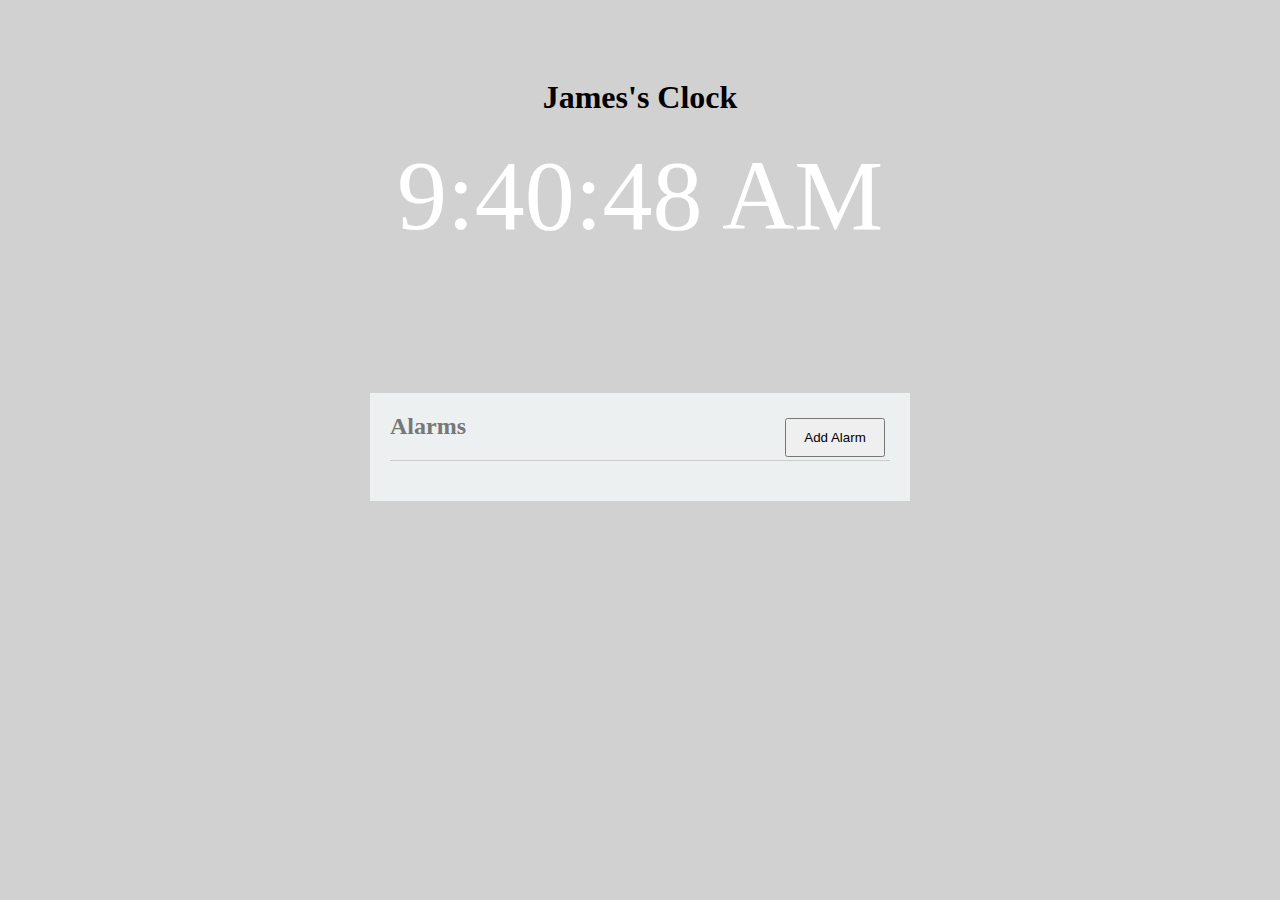
==== index.html @ 3beb3997 "Update for Lab 5 (add alarm implemented)" ====
<!DOCTYPE html>
<html>
	<head>
		<title>Lab 1</title>
		<meta charset="UTF-8">
		<link rel="stylesheet" type="text/css" href="css/index.css">
		<link rel="stylesheet" type="text/css" href="css/alarm.css">
		<script src="https://ajax.googleapis.com/ajax/libs/jquery/1.11.1/jquery.min.js"></script>
		<script src="http://www.parsecdn.com/js/parse-1.3.4.min.js"></script>
	</head>
	<body>
		<div class="content">
			<h1> James's Clock </h1>
			<p id="time"></p>
			<p id="forecastLabel"></p>
			<img id="forecastIcon"/>
		</div>
		<div id="alarmContainer">
    		<div id="alarmHeader" class="flexable">
        		<h2>Alarms</h2>
        		<input type="button" value="Add Alarm" class="button" onclick="showAlarmPopup()"/>
    		</div>
    		<div id="alarms"></div>
		</div>
		<div id="mask" class="hide"></div>
		<div id="popup" class="hide">
    		<h1>Add Alarm</h1>
    		<div id="timeContainer">
	        <select id="hours">
	            <option>01</option>
	            <option>02</option>
	            <option>03</option>
	            <option>04</option>
	            <option>05</option>
	            <option>06</option>
	            <option>07</option>
	            <option>08</option>
	            <option>09</option>
	            <option>10</option>
	            <option>11</option>
	            <option>12</option>
	        </select>
	        <select id="mins">
	            <option>00</option>
	            <option>15</option>
	            <option>30</option>
	            <option>45</option>
	        </select>
	        <select id="ampm">
	            <option>am</option>
	            <option>pm</option>
	        </select>
    		</div>
	    	<input type="text" id="alarmName" placeholder="Alarm Name" />      
    		<div class="flexable">
        		<input type="button" value="Cancel" class="button" onclick="hideAlarmPopup()"/>
        		<input type="button" value="Save Alarm" class="button" onclick="addAlarm()"/>
   		</div>
		</div>
		<script src="js/index.js"></script>
	</body>
</html>
---- css/index.css ----
body {
	background-color: #D1D1D1;
	font-family: "Verdana, Geneva, sans-serif";
}

#time {
	font-size: 100px;
	color: #fff;
	margin: 10px;
}

.content {
	text-align: center;
	padding: 50px;
}

#forecastLabel {
	padding-top: 40px;
}

.cold {
	background-color: #95A5A6;
}

.chilly {
	background-color: #1ABC9C;
}

.nice {
	background-color: #2980B9;
}

.warm {
	background-color: #E67E22;
}

.hot {
	background-color: #E74C3C;
}
---- css/alarm.css ----
h2 {
	color:#777;
	margin-top:0px;
}
.hide {
	display:none;
}
.button {
	display:block;
	margin:10px auto;
	width:100px;
	padding:10px 10px;
}
.flexable {
	display: -webkit-box;
	display: -moz-box;
	display: -ms-flexbox;
	display: -webkit-flex;
	display: flex;
	-webkit-flex-flow: nowrap;
}
.time {
	padding-left: 280px;
}
.name {
	padding-left: 20px;
}
/********** The container that holds the alarm section *********/
#alarmContainer {
	width:500px;
	margin:0px auto;
	background:#ecf0f1;
	color:#777;
	padding:20px;
}
#alarmHeader {
	position:relative;
	border-bottom:1px solid #ccc;
}
#alarmHeader h2 {
	justify-content:flex-end;
}
#alarmHeader input {
	position:absolute;
	right:0px;
	margin:5px;
}
#alarms {
	margin-top:20px;
}
/********** The black transparent mask when adding an alarm clock *********/
#mask {
	position:absolute;
	width:100%;
	height:100%;
	background-color:rgba(0,0,0,0.7);
	top:0;
	left:0;
}
/********** The white popup container when adding an alarm clock *********/
#popup {
	position:absolute;
	top:45%;
	left:0;
	right:0;
	margin-left:auto;
	margin-right:auto;
	width:250px;
	z-index:1;
	background-color:white;
	border:1px solid #ccc;
	border-radius:5px;
	padding:20px;
}
#popup h2 {
	width:100%;
	text-align:left;
	border-bottom:1px solid #ccc;
}
#popup .button {
	margin:0px 10px;
}
#popup #alarmName {
	width:90%;
	font-size:14px;
	margin:10px auto 25px auto;
}
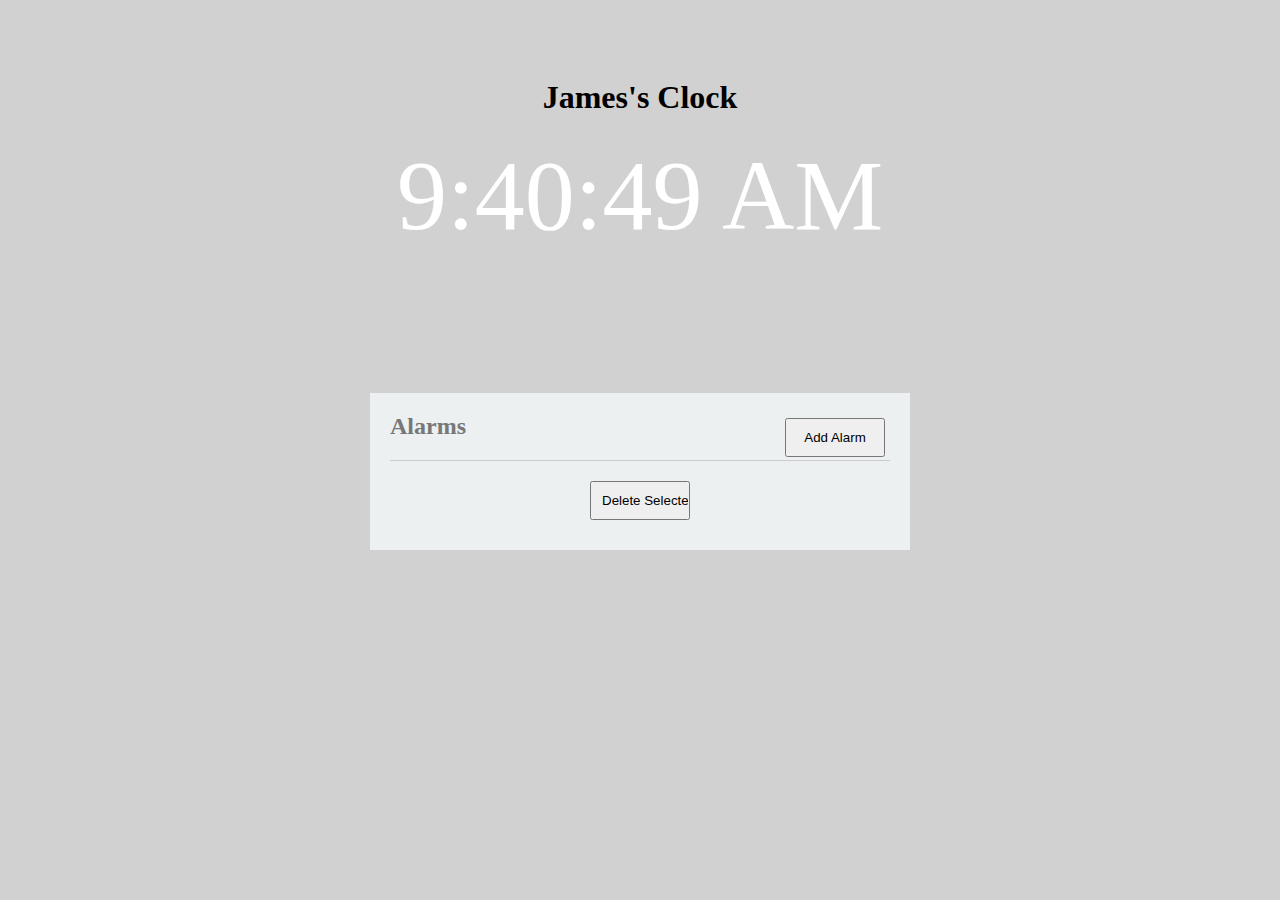
==== commit 5ee77993: "Added delete functionality" ====
--- a/index.html
+++ b/index.html
@@ -21,6 +21,7 @@
         		<input type="button" value="Add Alarm" class="button" onclick="showAlarmPopup()"/>
     		</div>
     		<div id="alarms"></div>
+    		<input type="button" value="Delete Selected" class="button" onclick="getAlarmsToDelete()"/>
 		</div>
 		<div id="mask" class="hide"></div>
 		<div id="popup" class="hide">
--- a/css/alarm.css
+++ b/css/alarm.css
@@ -3,7 +3,7 @@
 	margin-top:0px;
 }
 .hide {
-	display:none;
+	display:none !important;
 }
 .button {
 	display:block;
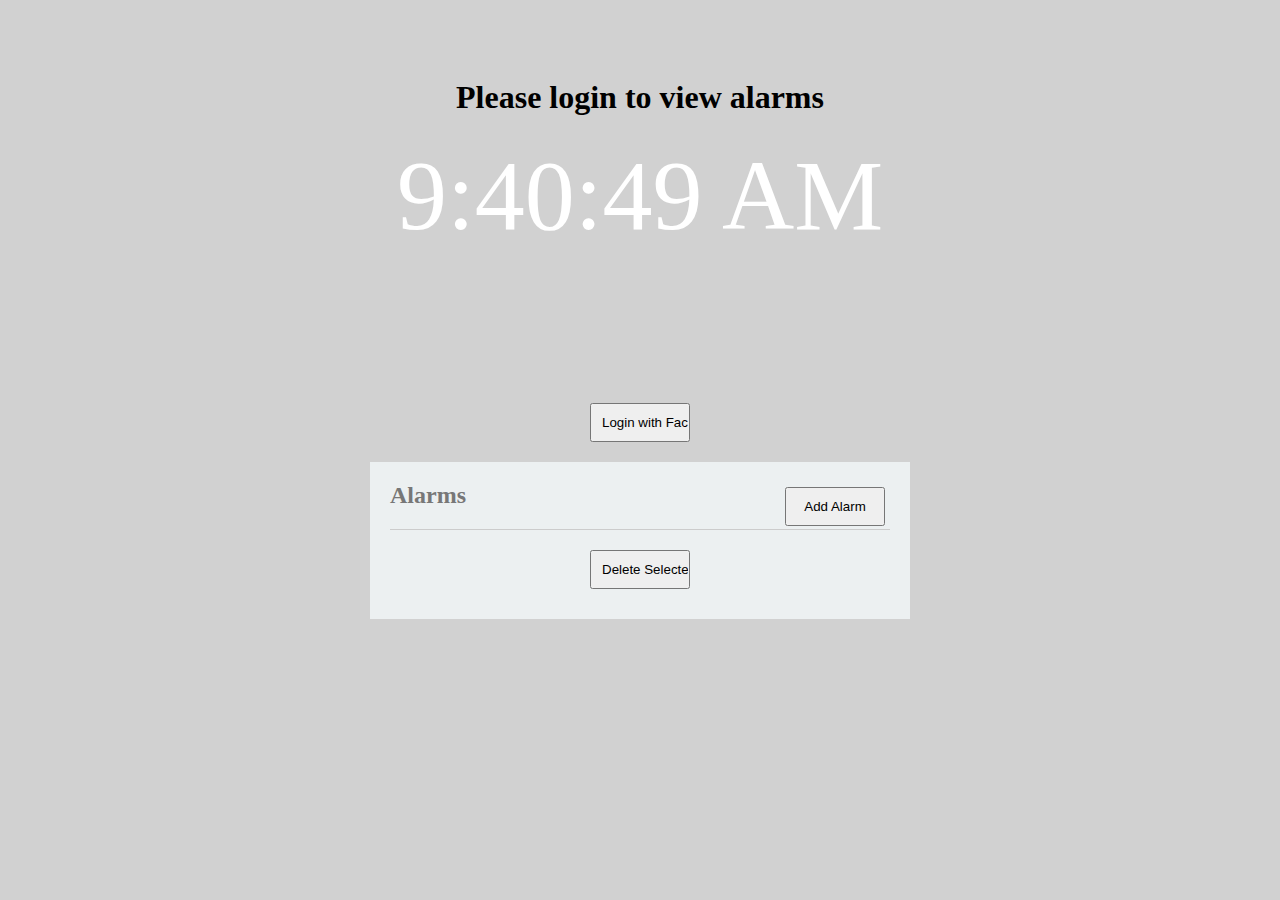
==== commit 62066e72: "Added fb support" ====
--- a/index.html
+++ b/index.html
@@ -9,11 +9,37 @@
 		<script src="http://www.parsecdn.com/js/parse-1.3.4.min.js"></script>
 	</head>
 	<body>
+		<script>
+			window.fbAsyncInit = function() {
+				FB.init({
+					appId      : '429202653911379',
+					xfbml      : true,
+					version    : 'v2.1'
+				});
+
+				FB.getLoginStatus(function(response) {
+					statusChangeCallback(response);
+				});
+			};
+
+			(function(d, s, id){
+				var js, fjs = d.getElementsByTagName(s)[0];
+				if (d.getElementById(id)) {return;}
+				js = d.createElement(s); js.id = id;
+				js.src = "//connect.facebook.net/en_US/sdk.js";
+				fjs.parentNode.insertBefore(js, fjs);
+			}(document, 'script', 'facebook-jssdk'));
+		</script>
 		<div class="content">
-			<h1> James's Clock </h1>
+			<h1 id="clockTitle"> Please login to view alarms </h1>
 			<p id="time"></p>
 			<p id="forecastLabel"></p>
 			<img id="forecastIcon"/>
+		</div>
+		<div class="login">
+			<input id="login" type="button" value="Login with Facebook" class="button"/>
+			<!-- <fb:login-button scope="public_profile,email" onlogin="checkLoginState();">
+			</fb:login-button> -->
 		</div>
 		<div id="alarmContainer">
     		<div id="alarmHeader" class="flexable">
@@ -59,5 +85,6 @@
    		</div>
 		</div>
 		<script src="js/index.js"></script>
+		<script src="js/login.js"></script>
 	</body>
 </html>--- a/css/index.css
+++ b/css/index.css
@@ -36,4 +36,9 @@
 
 .hot {
 	background-color: #E74C3C;
+}
+
+.login {
+	text-align: center;
+	margin-bottom: 20px;
 }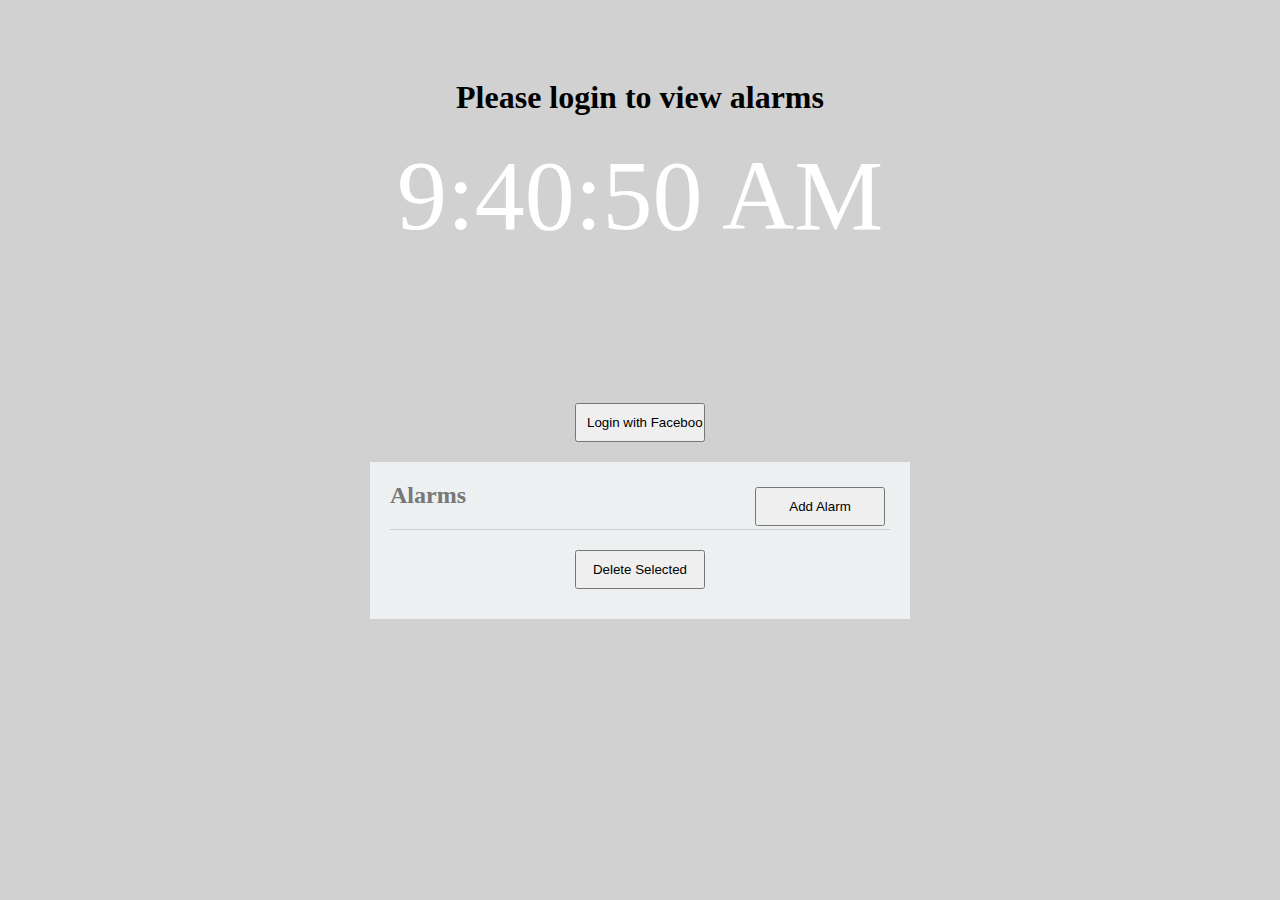
==== commit b0909e91: "Added Add Alarm Experiment" ====
--- a/index.html
+++ b/index.html
@@ -7,6 +7,7 @@
 		<link rel="stylesheet" type="text/css" href="css/alarm.css">
 		<script src="https://ajax.googleapis.com/ajax/libs/jquery/1.11.1/jquery.min.js"></script>
 		<script src="http://www.parsecdn.com/js/parse-1.3.4.min.js"></script>
+		<script src="//cdn.optimizely.com/js/2570600124.js"></script>
 	</head>
 	<body>
 		<script>
--- a/css/alarm.css
+++ b/css/alarm.css
@@ -8,7 +8,7 @@
 .button {
 	display:block;
 	margin:10px auto;
-	width:100px;
+	width:130px;
 	padding:10px 10px;
 }
 .flexable {
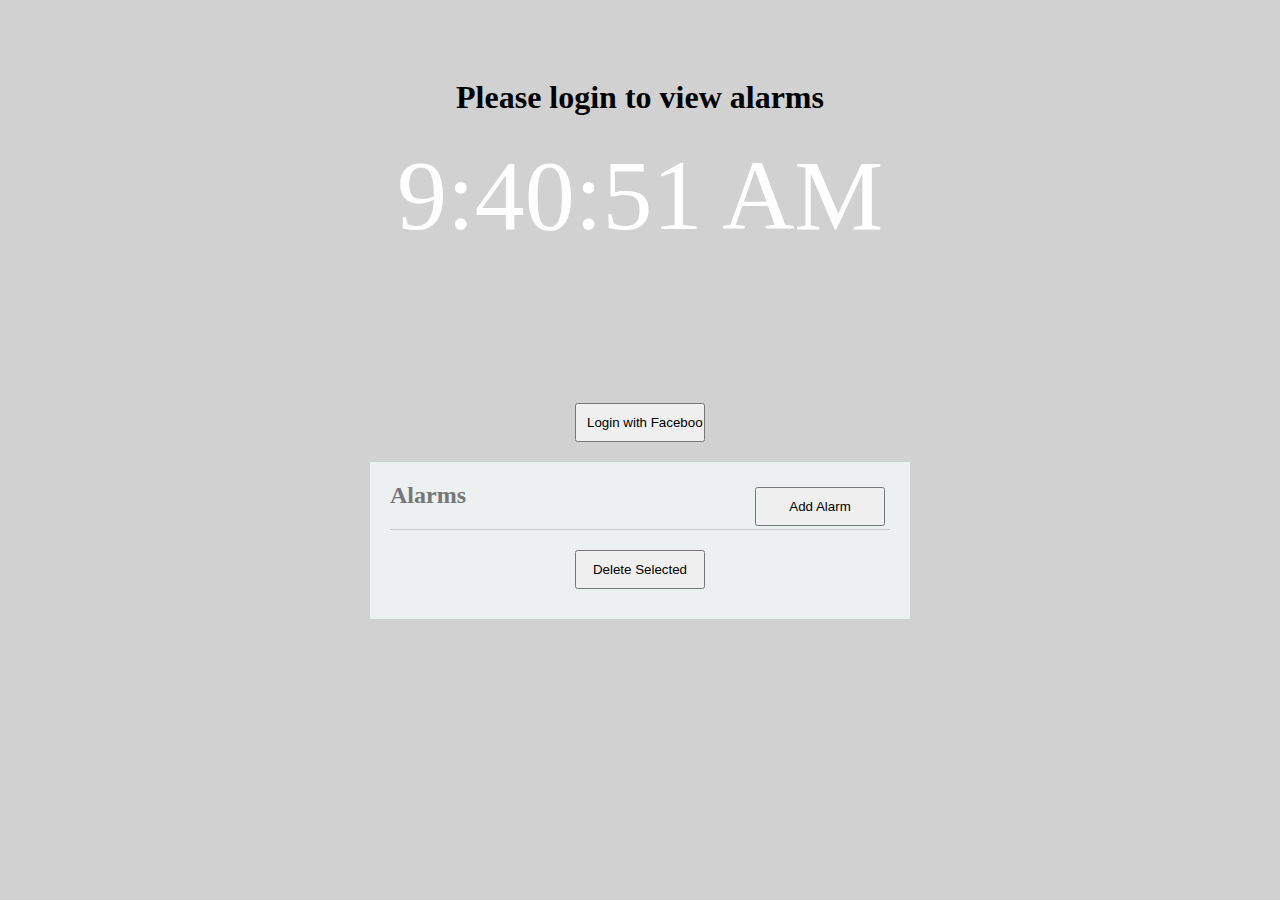
==== commit 05b5f3e2: "Added Save Alarm experiment" ====
--- a/index.html
+++ b/index.html
@@ -7,6 +7,7 @@
 		<link rel="stylesheet" type="text/css" href="css/alarm.css">
 		<script src="https://ajax.googleapis.com/ajax/libs/jquery/1.11.1/jquery.min.js"></script>
 		<script src="http://www.parsecdn.com/js/parse-1.3.4.min.js"></script>
+		<script src="//cdn.optimizely.com/js/2570600124.js"></script>
 		<script src="//cdn.optimizely.com/js/2570600124.js"></script>
 	</head>
 	<body>
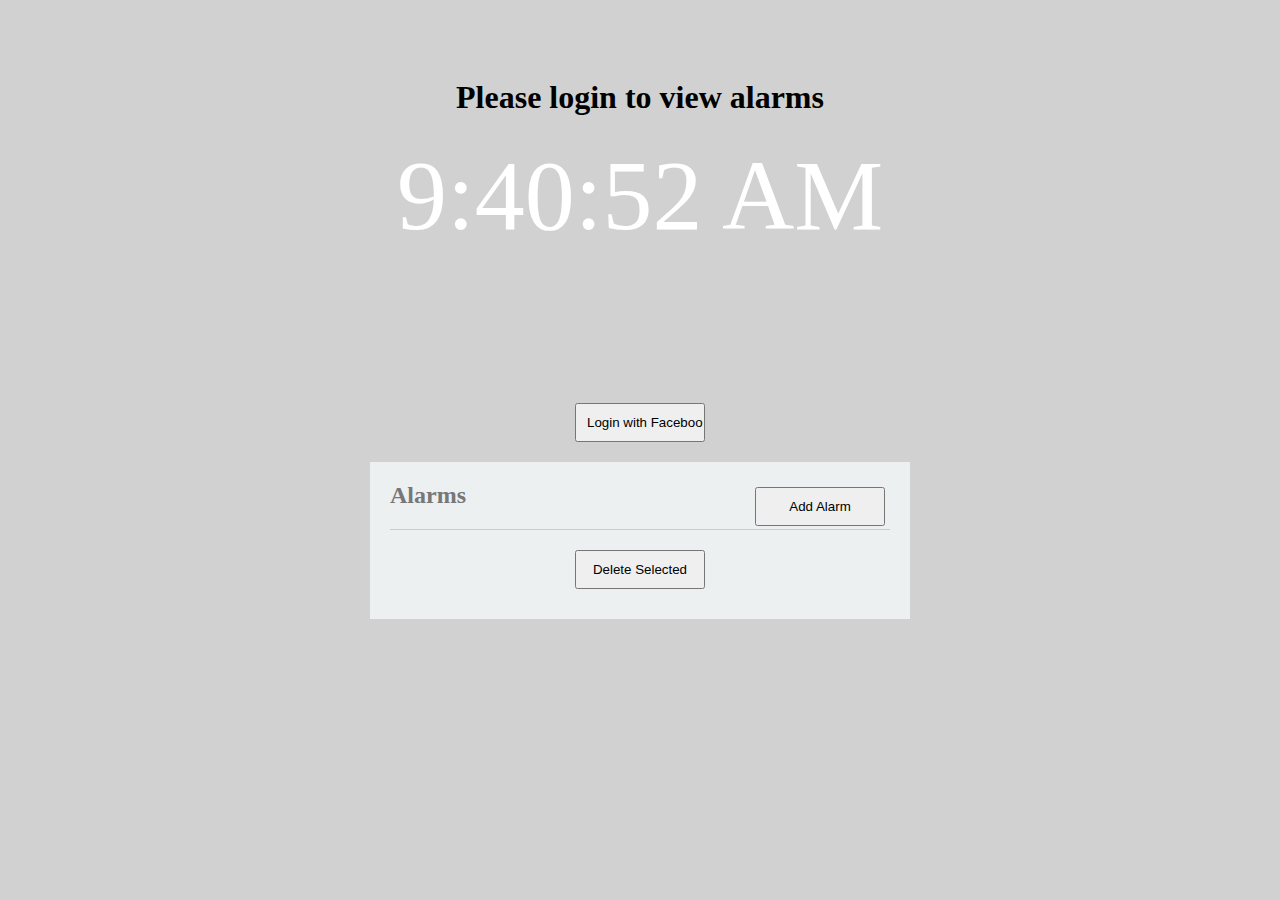
==== commit 9c819f7d: "Added google analytics" ====
--- a/index.html
+++ b/index.html
@@ -9,6 +9,15 @@
 		<script src="http://www.parsecdn.com/js/parse-1.3.4.min.js"></script>
 		<script src="//cdn.optimizely.com/js/2570600124.js"></script>
 		<script src="//cdn.optimizely.com/js/2570600124.js"></script>
+		<script>
+		  	(function(i,s,o,g,r,a,m){i['GoogleAnalyticsObject']=r;i[r]=i[r]||function(){
+		  	(i[r].q=i[r].q||[]).push(arguments)},i[r].l=1*new Date();a=s.createElement(o),
+		  	m=s.getElementsByTagName(o)[0];a.async=1;a.src=g;m.parentNode.insertBefore(a,m)
+		  	})(window,document,'script','//www.google-analytics.com/analytics.js','ga');
+
+		  	ga('create', 'UA-60168824-1', 'auto');
+		  	ga('send', 'pageview');
+		</script>
 	</head>
 	<body>
 		<script>
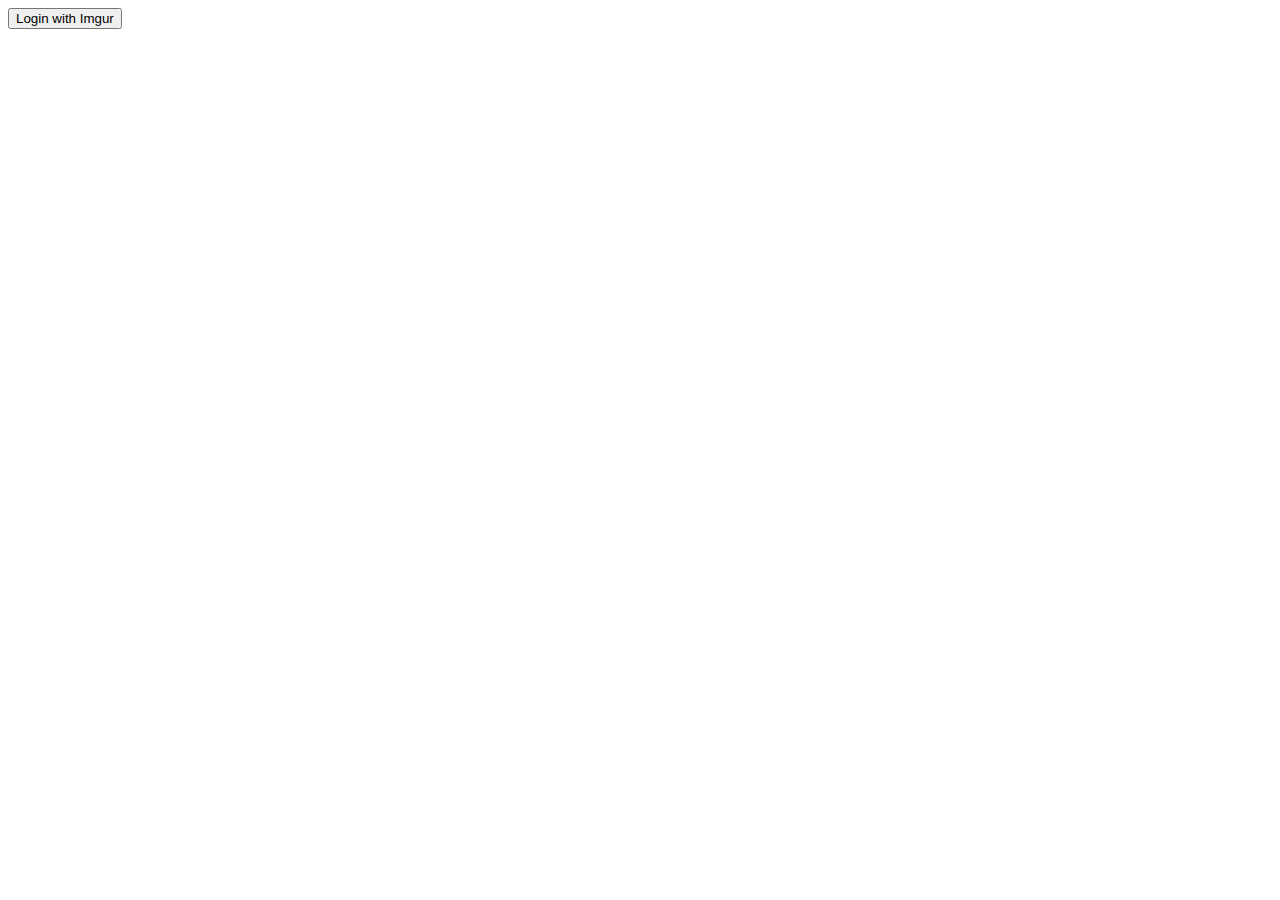
==== commit d6f0f9a2: "Imgur login" ====
--- a/index.html
+++ b/index.html
@@ -1,101 +1,12 @@
 <!DOCTYPE html>
-<html>
-	<head>
-		<title>Lab 1</title>
-		<meta charset="UTF-8">
-		<link rel="stylesheet" type="text/css" href="css/index.css">
-		<link rel="stylesheet" type="text/css" href="css/alarm.css">
-		<script src="https://ajax.googleapis.com/ajax/libs/jquery/1.11.1/jquery.min.js"></script>
-		<script src="http://www.parsecdn.com/js/parse-1.3.4.min.js"></script>
-		<script src="//cdn.optimizely.com/js/2570600124.js"></script>
-		<script src="//cdn.optimizely.com/js/2570600124.js"></script>
-		<script>
-		  	(function(i,s,o,g,r,a,m){i['GoogleAnalyticsObject']=r;i[r]=i[r]||function(){
-		  	(i[r].q=i[r].q||[]).push(arguments)},i[r].l=1*new Date();a=s.createElement(o),
-		  	m=s.getElementsByTagName(o)[0];a.async=1;a.src=g;m.parentNode.insertBefore(a,m)
-		  	})(window,document,'script','//www.google-analytics.com/analytics.js','ga');
-
-		  	ga('create', 'UA-60168824-1', 'auto');
-		  	ga('send', 'pageview');
-		</script>
-	</head>
-	<body>
-		<script>
-			window.fbAsyncInit = function() {
-				FB.init({
-					appId      : '429202653911379',
-					xfbml      : true,
-					version    : 'v2.1'
-				});
-
-				FB.getLoginStatus(function(response) {
-					statusChangeCallback(response);
-				});
-			};
-
-			(function(d, s, id){
-				var js, fjs = d.getElementsByTagName(s)[0];
-				if (d.getElementById(id)) {return;}
-				js = d.createElement(s); js.id = id;
-				js.src = "//connect.facebook.net/en_US/sdk.js";
-				fjs.parentNode.insertBefore(js, fjs);
-			}(document, 'script', 'facebook-jssdk'));
-		</script>
-		<div class="content">
-			<h1 id="clockTitle"> Please login to view alarms </h1>
-			<p id="time"></p>
-			<p id="forecastLabel"></p>
-			<img id="forecastIcon"/>
-		</div>
-		<div class="login">
-			<input id="login" type="button" value="Login with Facebook" class="button"/>
-			<!-- <fb:login-button scope="public_profile,email" onlogin="checkLoginState();">
-			</fb:login-button> -->
-		</div>
-		<div id="alarmContainer">
-    		<div id="alarmHeader" class="flexable">
-        		<h2>Alarms</h2>
-        		<input type="button" value="Add Alarm" class="button" onclick="showAlarmPopup()"/>
-    		</div>
-    		<div id="alarms"></div>
-    		<input type="button" value="Delete Selected" class="button" onclick="getAlarmsToDelete()"/>
-		</div>
-		<div id="mask" class="hide"></div>
-		<div id="popup" class="hide">
-    		<h1>Add Alarm</h1>
-    		<div id="timeContainer">
-	        <select id="hours">
-	            <option>01</option>
-	            <option>02</option>
-	            <option>03</option>
-	            <option>04</option>
-	            <option>05</option>
-	            <option>06</option>
-	            <option>07</option>
-	            <option>08</option>
-	            <option>09</option>
-	            <option>10</option>
-	            <option>11</option>
-	            <option>12</option>
-	        </select>
-	        <select id="mins">
-	            <option>00</option>
-	            <option>15</option>
-	            <option>30</option>
-	            <option>45</option>
-	        </select>
-	        <select id="ampm">
-	            <option>am</option>
-	            <option>pm</option>
-	        </select>
-    		</div>
-	    	<input type="text" id="alarmName" placeholder="Alarm Name" />      
-    		<div class="flexable">
-        		<input type="button" value="Cancel" class="button" onclick="hideAlarmPopup()"/>
-        		<input type="button" value="Save Alarm" class="button" onclick="addAlarm()"/>
-   		</div>
-		</div>
-		<script src="js/index.js"></script>
-		<script src="js/login.js"></script>
-	</body>
+<html lang="en">
+   <head>
+      <meta charset="utf-8">
+      <title>Imgur OAuth</title>
+      <script src="https://ajax.googleapis.com/ajax/libs/jquery/1.11.1/jquery.min.js"></script>
+   </head>
+   <body>
+      <button id="login">Login with Imgur</button>
+      <script src="lib/oauth.js"></script>
+   </body>
 </html>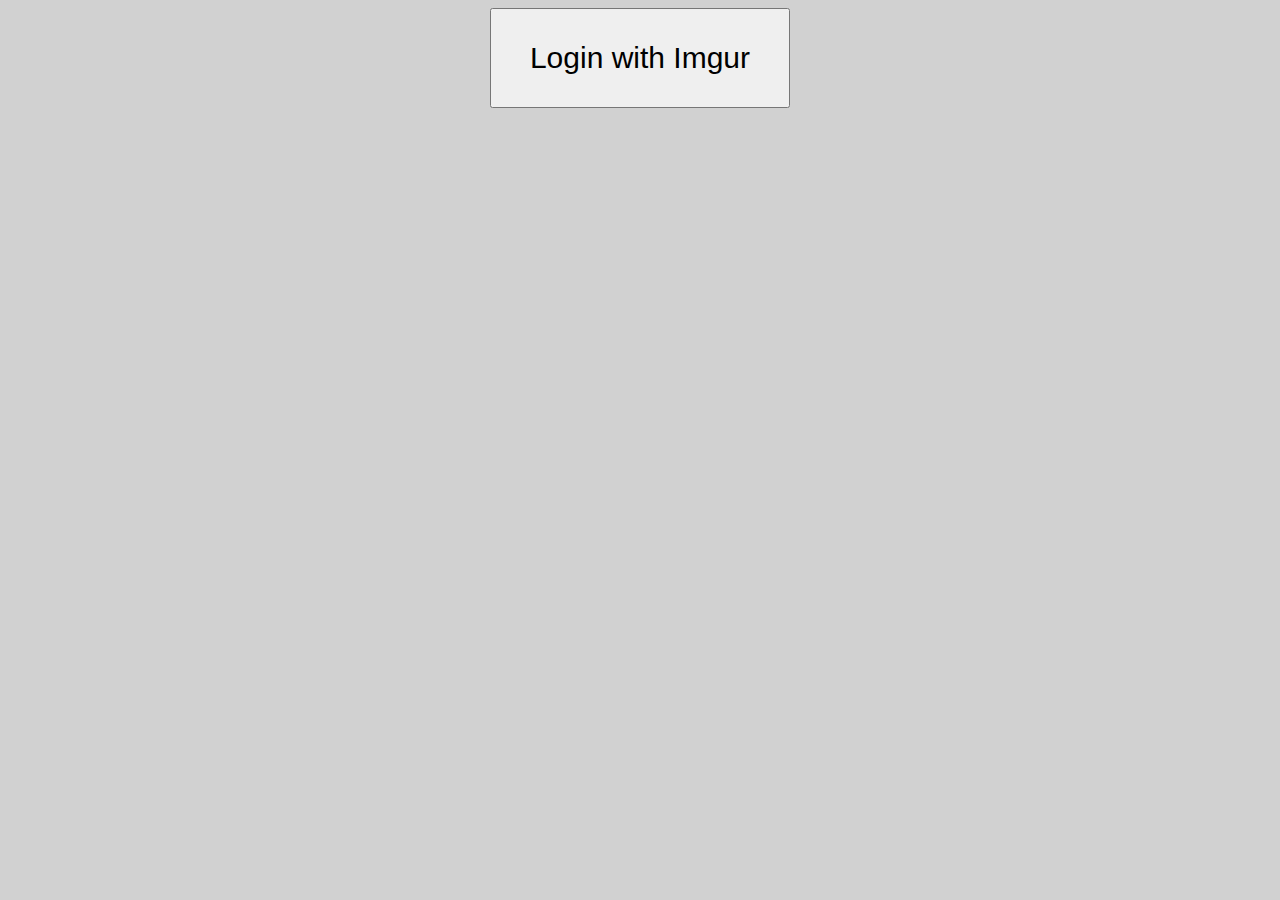
==== commit 19f74ed9: "Button is big now" ====
--- a/index.html
+++ b/index.html
@@ -4,9 +4,12 @@
       <meta charset="utf-8">
       <title>Imgur OAuth</title>
       <script src="https://ajax.googleapis.com/ajax/libs/jquery/1.11.1/jquery.min.js"></script>
+      <link rel="stylesheet" type="text/css" href="css/index.css"
    </head>
    <body>
-      <button id="login">Login with Imgur</button>
+   	<div class="content">
+      	<button id="login">Login with Imgur</button>
+      </div>
       <script src="lib/oauth.js"></script>
    </body>
 </html>--- a/css/index.css
+++ b/css/index.css
@@ -0,0 +1,49 @@
+body {
+	background-color: #D1D1D1;
+	font-family: "Verdana, Geneva, sans-serif";
+}
+
+#time {
+	font-size: 100px;
+	color: #fff;
+	margin: 10px;
+}
+
+#login {
+	width: 300px;
+	height: 100px;
+	font-size: 30px;
+}
+
+.content {
+	text-align: center;
+}
+
+#forecastLabel {
+	padding-top: 40px;
+}
+
+.cold {
+	background-color: #95A5A6;
+}
+
+.chilly {
+	background-color: #1ABC9C;
+}
+
+.nice {
+	background-color: #2980B9;
+}
+
+.warm {
+	background-color: #E67E22;
+}
+
+.hot {
+	background-color: #E74C3C;
+}
+
+.login {
+	text-align: center;
+	margin-bottom: 20px;
+}